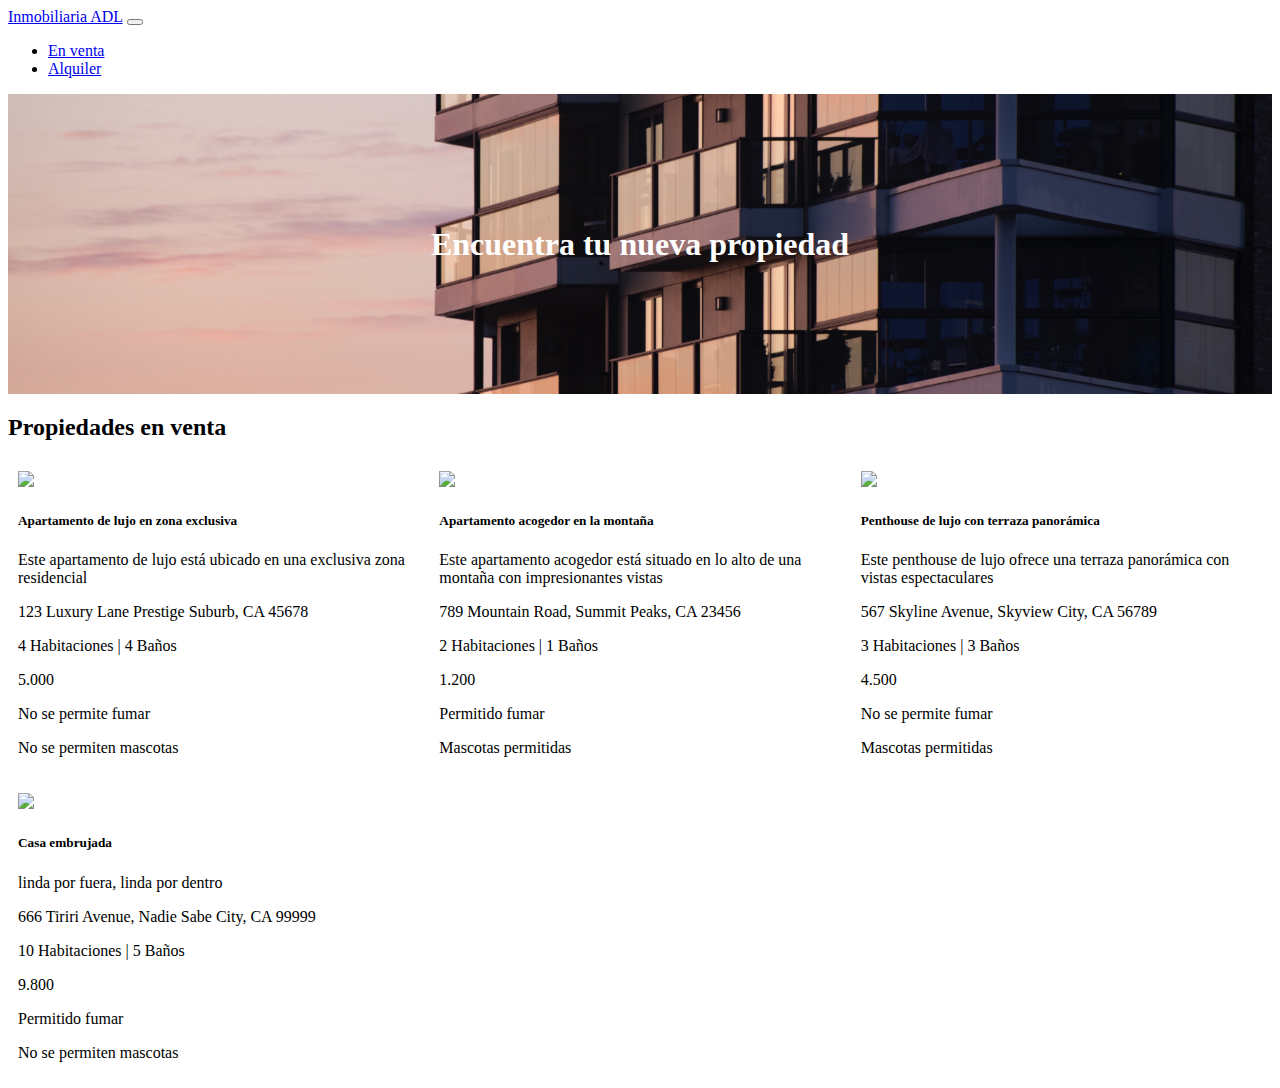
==== propiedades_venta.html @ 6e560f86 "venta" ====
<!DOCTYPE html>
<html lang="es">
  <head>
    <meta charset="UTF-8" />
    <meta name="viewport" content="width=device-width, initial-scale=1.0" />
    <title>Propiedades en venta</title>
    <!-- CSS -->
    <link rel="stylesheet" href="./assets/css/estilos.css" />
    <!-- Bootstrap CDN -->
    <link
      href="https://cdn.jsdelivr.net/npm/bootstrap@5.3.1/dist/css/bootstrap.min.css"
      rel="stylesheet"
      integrity="sha384-4bw+/aepP/YC94hEpVNVgiZdgIC5+VKNBQNGCHeKRQN+PtmoHDEXuppvnDJzQIu9"
      crossorigin="anonymous"
    />
  </head>
  <body>
    <nav class="navbar navbar-expand-lg bg-body-tertiary">
      <div class="container">
        <a class="navbar-brand" href="./index.html">Inmobiliaria ADL</a>
        <button
          class="navbar-toggler"
          type="button"
          data-bs-toggle="collapse"
          data-bs-target="#navbarTogglerDemo02"
          aria-controls="navbarTogglerDemo02"
          aria-expanded="false"
          aria-label="Toggle navigation"
        >
          <span class="navbar-toggler-icon"></span>
        </button>
        <div class="collapse navbar-collapse" id="navbarTogglerDemo02">
          <ul class="navbar-nav me-auto mb-2 mb-lg-0">
            <!-- <li class="nav-item">
                  <a class="nav-link active" aria-current="page" href="#">Home</a>
                </li> -->
            <li class="nav-item">
              <a class="nav-link" href="./propiedades_venta.html">En venta</a>
            </li>
            <li class="nav-item">
              <a class="nav-link" href="./propiedades_alquiler.html"
                >Alquiler</a
              >
            </li>
          </ul>
        </div>
      </div>
    </nav>
    <main class="container-fluid main-section">
      <h1 class="text-white">Encuentra tu nueva propiedad</h1>
    </main>
    <div class="container mt-5">
      <section id="venta">
        <h2>Propiedades en venta</h2>
        <div class="row">
          <div class="col-md-4 mb-4">
            <div class="card">
              <div id="propiedadesenventa"></div>
            </div>
          </div>
        </div>
      </section>
    </div>

    <!-- Font awesome -->
    <script
      src="https://kit.fontawesome.com/f5bdbb41e0.js"
      crossorigin="anonymous"
    ></script>
    <!-- Bootstrap JS -->
    <script
      src="https://cdn.jsdelivr.net/npm/bootstrap@5.3.1/dist/js/bootstrap.bundle.min.js"
      integrity="sha384-HwwvtgBNo3bZJJLYd8oVXjrBZt8cqVSpeBNS5n7C8IVInixGAoxmnlMuBnhbgrkm"
      crossorigin="anonymous"
    ></script>
    <!-- js script -->
    <script src="./assets/js/venta.js"></script>
  </body>
</html>
---- assets/css/estilos.css ----
.main-section {
    background-image: url('../img/img-main.jpeg');
    background-size: cover; /* La imagen cubrirá todo el ancho y largo */
    background-position: center;
    height: 300px;
    display: flex;
    align-items: center;
    justify-content: center;
    color: #fff;
    text-align: center;
}

.card {
    height: 100px;
    
  
}

.card img{
    height: 250px;
}
    
/* .propVta{
    display: flex;
    flex-direction: row;
} */
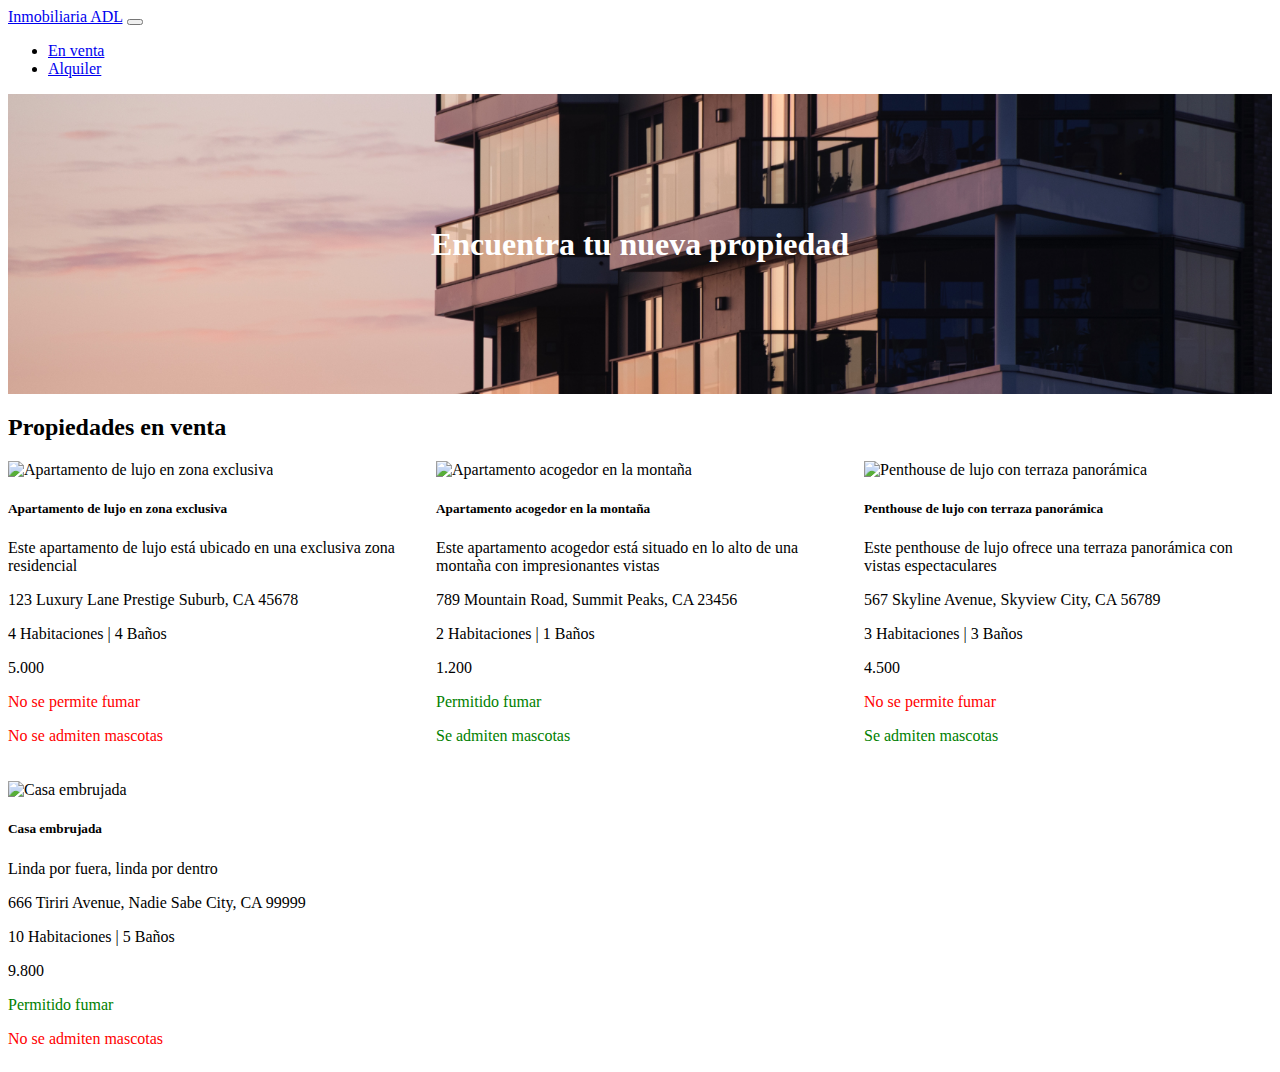
==== commit ef9658e8: "listo" ====
--- a/propiedades_venta.html
+++ b/propiedades_venta.html
@@ -53,11 +53,11 @@
       <section id="venta">
         <h2>Propiedades en venta</h2>
         <div class="row">
-          <div class="col-md-4 mb-4">
-            <div class="card">
+          <!-- <div class="col-md-4 mb-4"> -->
+            <!-- <div class="card"> -->
               <div id="propiedadesenventa"></div>
-            </div>
-          </div>
+            <!-- </div> -->
+          <!-- </div> -->
         </div>
       </section>
     </div>
